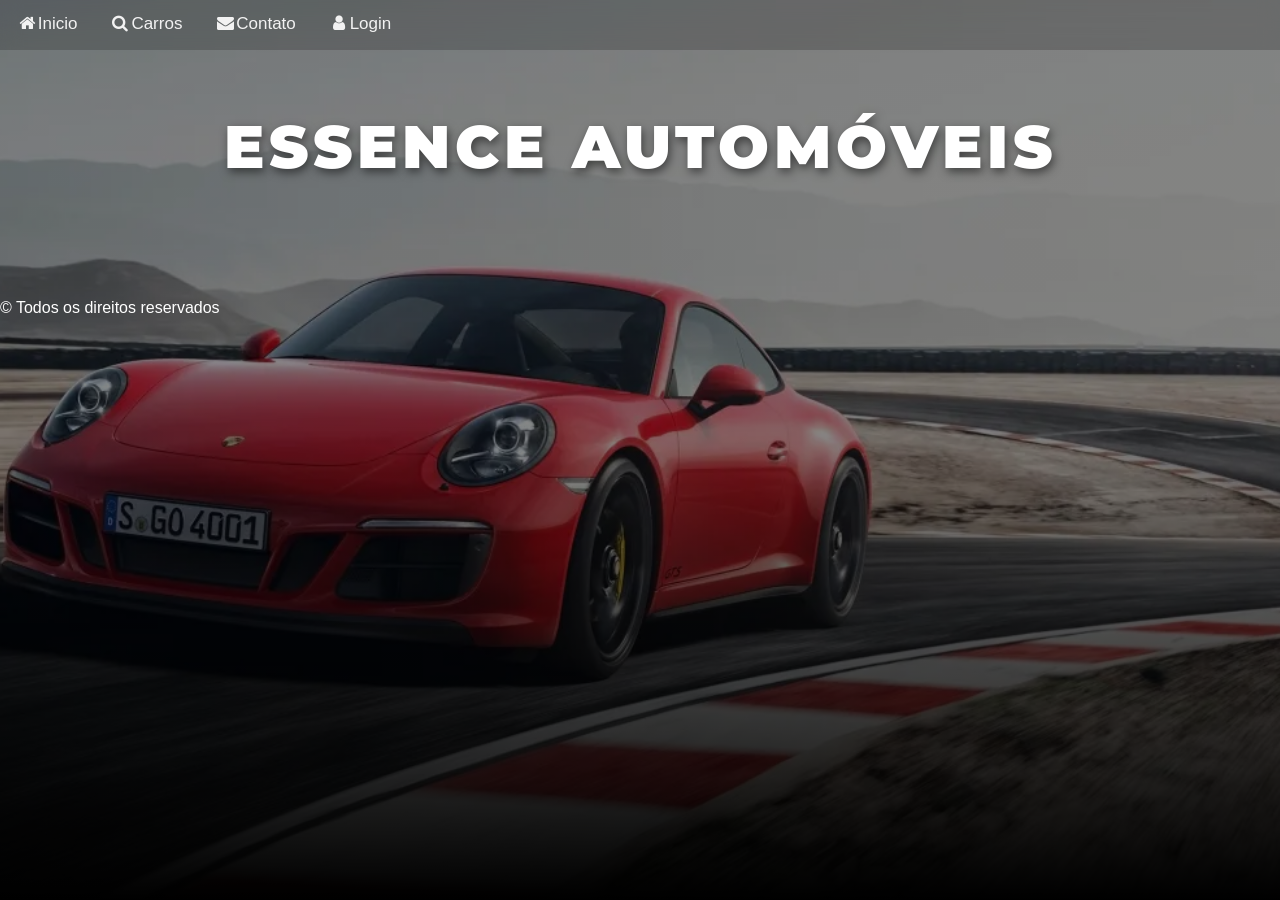
==== VS CODE/index.html @ 59fd311e "Add files via upload" ====
<!DOCTYPE html>
<html lang="pt-br">

<head>
    <meta charset="UTF-8">
    <meta name="viewport" content="width=device-width, initial-scale=1.0">
    <title>Login - Essence Automóveis</title>
    
    <!-- Importando a fonte moderna Montserrat -->
    <link rel="preconnect" href="https://fonts.googleapis.com">
    <link rel="preconnect" href="https://fonts.gstatic.com" crossorigin>
    <link href="https://fonts.googleapis.com/css2?family=Montserrat:wght@300;400;700;900&display=swap" rel="stylesheet">
    <link rel="stylesheet" href="style.css">
    <!-- Font Awesome para os ícones -->
    <link rel="stylesheet" href="https://cdnjs.cloudflare.com/ajax/libs/font-awesome/4.7.0/css/font-awesome.min.css">
</head>

<body>
    <div class="navbar">
        <a class="active" href="index.html"><i class="fa fa-fw fa-home"></i>Inicio</a>
        <a href="search.html"><i class="fa fa-fw fa-search"></i>Carros</a>
        <a href="contact.html"><i class="fa fa-fw fa-envelope"></i>Contato</a>
        <a href="./login.html"><i class="fa fa-fw fa-user"></i>Login</a>
    </div>

    <h1>Essence Automóveis </h1>

    <div class="galeria-grid">



    </div> <div class="footer"> 
        <p>&copy; Todos os direitos reservados</p>
    </div>

    <script src="./script.js"></script>
</body>
</html>
---- VS CODE/style.css ----
body {
    /* O segredo: Colocar o gradiente ANTES da imagem, separados por vírgula */
    background-image: 
        linear-gradient(to bottom, rgba(0, 0, 0, 0.474) 50%, #000000 100%), 
        url('imagens/porshe.jpg');
    background-size: cover;
    background-position: center;
    background-attachment: fixed; /* Mantém o fundo parado ao rolar */
    background-repeat: no-repeat;
    font-family: Arial, sans-serif;
    margin: 0;
    min-height: 100vh; /* Garante que o fundo ocupe a tela toda */
}
/* 2. NAVBAR TRANSPARENTE */
.navbar {
    background-color: rgba(0, 0, 0, 0.178); /* Fundo semi-transparente */
    backdrop-filter: blur(10px);          /* Efeito moderno de vidro */
    height: 50px;                         /* ALTURA DEFINIDA AQUI */
    width: 100%;
    overflow: hidden;                     /* Importante para limpar os floats dos links */
    position: relative;
    z-index: 10;
}
        .navbar a {
            float: left;
            display: block;
            color: #f2f2f2;
            text-align: center;
            padding: 14px 16px;
            text-decoration: none;
            font-size: 17px;
            font-weight: 400;
            transition: 0.7s;
        }

        .navbar a:hover {
            background-color: #ddd;
            color: black;
        }
.auto {color:yellow}
h1 {
  font-family: 'Montserrat', sans-serif;
    font-weight: 900;
    font-size: 60px;
    text-align: center;
    color: white;
    
    /* Removemos a cor sólida e deixamos transparente */
    background-color: transparent; 
    
    /* Adicionamos sombra ao texto para ele não sumir na foto */
    text-shadow: 2px 4px 10px rgba(0, 0, 0, 0.5); 
    
    padding: 60px 0; /* Mais espaço para mostrar a imagem */
    margin: 0;
    text-transform: uppercase;
    letter-spacing: 5px;}
/* Container que organiza as fotos em colunas */
.galeria-grid {
    display: grid;
    /* Define o tamanho das colunas e permite que elas se repitam */
    grid-template-columns: repeat(auto-fit, 350px); 
    
    /* O gap define o espaço tanto entre colunas quanto entre linhas */
    gap: 30px; 
    
    /* Centraliza o bloco todo na tela */
    justify-content: center; 
    
    padding: 20px;
}

/* Cada card de foto individual */
.slideshow-container {
    position: relative;
    background-color: transparent; /* O branco agora só aparece aqui */
    width: 350px; /* Largura fixa do card */
    height: 290px; /* Altura fixa do card */
    border-radius: 8px;
    overflow: hidden; /* Garante que a foto e setas não saiam do box */
    border: 4px solid hwb(0 11% 89% / 0.932); /* Borda sólida de 4px com uma cor escura (ajuste a cor como quiser) */
    box-shadow: 0 4px 8px rgba(0,0,0,0.2); /* Adiciona uma sombra suave para dar profundidade (opcional) */
    
    /* Garante que a borda seja incluída no tamanho total do elemento */
    box-sizing: border-box; 
}

/* A imagem dentro do card */
.mySlides img {
    width: 100%;
    height: 100%;
    object-fit: fill; /* Faz a foto preencher o espaço sem distorcer */
}
/* Garante que os slides fiquem escondidos por padrão, o JS vai mostrar o primeiro */
.mySlides {
    display: none;
    width: 100%;
    height: 250px;
}
.numbertext {
    height: 40px; /* ALTURA FIXA DO TEXTO */
    line-height: 40px; /* Alinha o texto verticalmente no centro desses 40px */
    background-color: lab(26.12% 1.5 1.23 / 0.836);
    color: hsl(0, 0%, 0%);
    font-weight: bold;
    text-align: center;
    font-family: sans-serif;
    box-sizing: border-box; /* Garante que o padding não aumente o tamanho */
}
/* Botões prev/next (Fixados nas laterais do card branco) */
.prev, .next {
    cursor: pointer;
    position: absolute;
    top: 50%;
    transform: translateY(-50%); /* Centraliza verticalmente certinho */
    width: auto;
    padding: 16px;
    color: white;
    font-weight: bold;
    font-size: 18px;
    background-color: rgba(0, 0, 0, 0.4);
    transition: 0.3s;
    user-select: none;
    text-decoration: none;
}

.prev { left: 0; border-radius: 0 3px 3px 0; }
.next { right: 0; border-radius: 3px 0 0 3px; }

.prev:hover, .next:hover {
    background-color: rgba(0, 0, 0, 0.8);
}

/* Legendas e Textos */
.text {
    color: #f2f2f2;
    font-size: 14px;
    padding: 8px 12px;
    position: absolute;
    bottom: 8px;
    width: 100%;
    text-align: center;
    background: rgba(0,0,0,0.5);
}

/* Animação de esmaecimento */
.fade {
    animation-name: fade;
    animation-duration: 1.5s;
}

@keyframes fade {
    from {opacity: .4} 
    to {opacity: 1}
}
.footer{
    position:static
}
p {color:white}
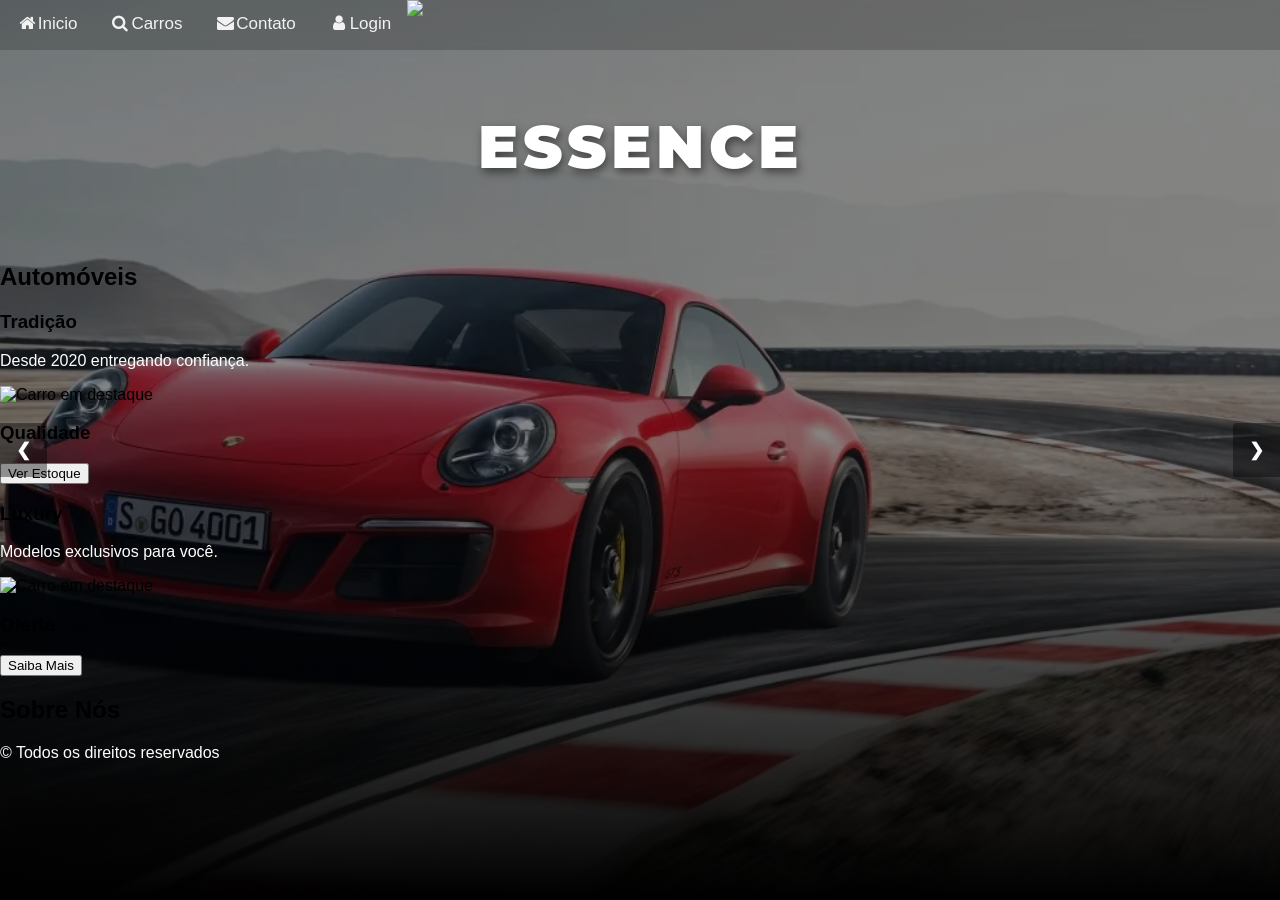
==== commit 8ffad8dc: "Revamp index.html for Essence Automóveis homepage Updated the HTML structure and content for the Ess" ====
--- a/VS CODE/index.html
+++ b/VS CODE/index.html
@@ -4,8 +4,8 @@
 <head>
     <meta charset="UTF-8">
     <meta name="viewport" content="width=device-width, initial-scale=1.0">
-    <title>Login - Essence Automóveis</title>
-    
+    <title>Essence Automóveis</title>
+
     <!-- Importando a fonte moderna Montserrat -->
     <link rel="preconnect" href="https://fonts.googleapis.com">
     <link rel="preconnect" href="https://fonts.gstatic.com" crossorigin>
@@ -16,23 +16,63 @@
 </head>
 
 <body>
-    <div class="navbar">
+    <div class="navbar" id="navbar">
+        <img src="IMAGENS/logo.jpg" class="logo" id="logo-btn" style="cursor: pointer;">
         <a class="active" href="index.html"><i class="fa fa-fw fa-home"></i>Inicio</a>
-        <a href="search.html"><i class="fa fa-fw fa-search"></i>Carros</a>
+        <a href="carros.html"><i class="fa fa-fw fa-search"></i>Carros</a>
         <a href="contact.html"><i class="fa fa-fw fa-envelope"></i>Contato</a>
-        <a href="./login.html"><i class="fa fa-fw fa-user"></i>Login</a>
+        <a href="login.html"><i class="fa fa-fw fa-user"></i>Login</a>
     </div>
+    <div class="destaque">
+        <h1>Essence</h1>
+        <h2><span class="autocor">Auto</span>móveis</h2>
+    </div>
+    <div class="menuslide" id="menuslide">
+        <!-- SLIDE 1 -->
+        <div class="menubox fade">
+            <div class="side-content left">
+                <h3 class="slide-title">Tradição</h3>
+                <p class="slide-desc">Desde 2020 entregando confiança.</p>
+            </div>
 
-    <h1>Essence Automóveis </h1>
+            <div class="center-image">
+                <img src="IMAGENS/carro1.png" alt="Carro em destaque">
+            </div>
 
-    <div class="galeria-grid">
+            <div class="side-content right">
+                <h3 class="slide-title">Qualidade</h3>
+                <button class="slide-btn">Ver Estoque</button>
+            </div>
+        </div>
 
+        <!-- SLIDE 2 -->
+        <div class="menubox fade">
+            <div class="side-content left">
+                <h3 class="slide-title">Luxury</h3>
+                <p class="slide-desc">Modelos exclusivos para você.</p>
+            </div>
 
+            <div class="center-image">
+                <img src="IMAGENS/carro2.png" alt="Carro em destaque">
+            </div>
 
-    </div> <div class="footer"> 
+            <div class="side-content right">
+                <h3 class="slide-title">Oferta</h3>
+                <button class="slide-btn">Saiba Mais</button>
+            </div>
+        </div>
+
+        <!-- Setas -->
+        <a class="prev" onclick="plusSlides(-1)">&#10094;</a>
+        <a class="next" onclick="plusSlides(1)">&#10095;</a>
+    </div>
+    <h2 class="sobrenosmenu"> Sobre Nós</h2>
+
+    <footer>
         <p>&copy; Todos os direitos reservados</p>
-    </div>
+    </footer>
 
     <script src="./script.js"></script>
 </body>
-</html>+
+</html>
